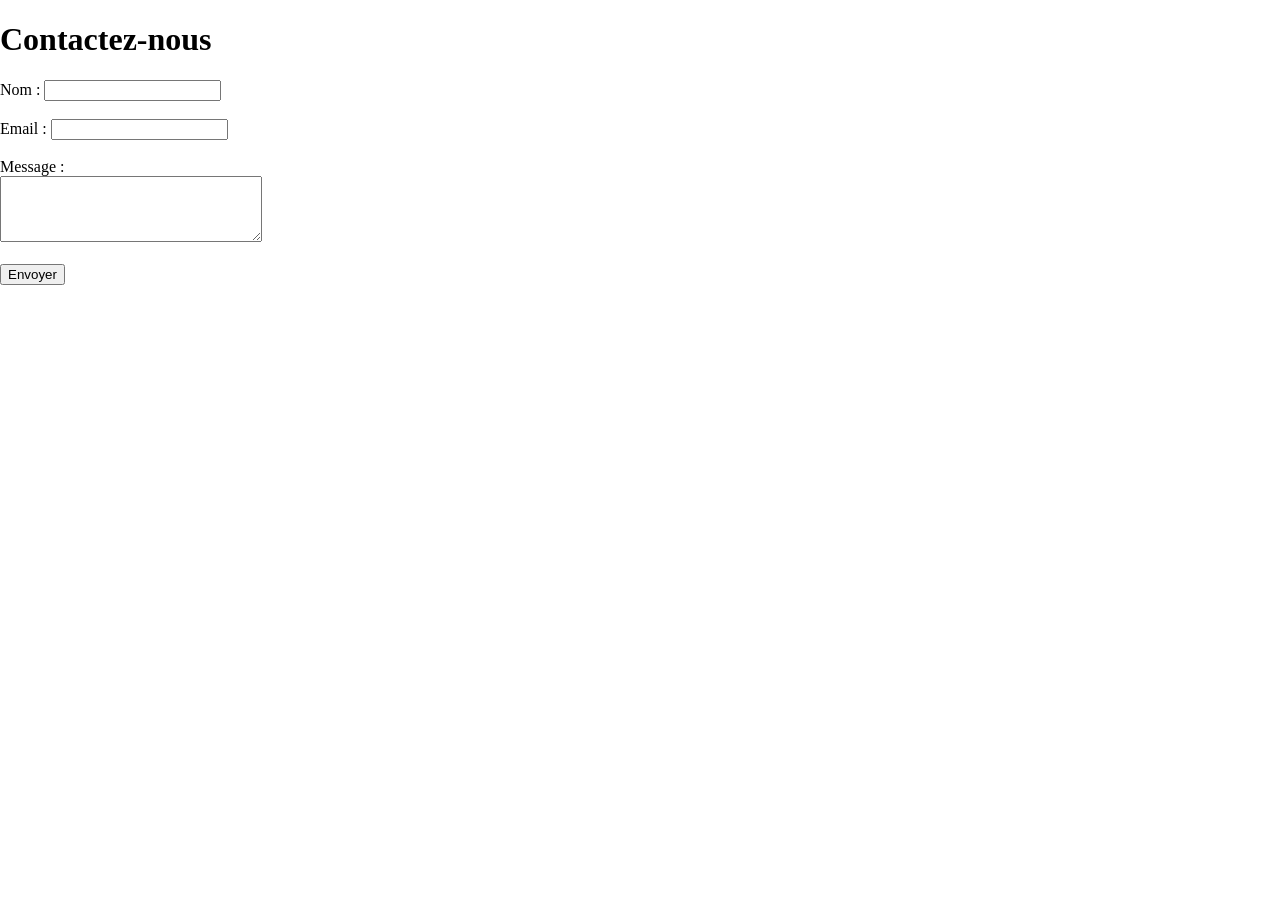
==== contact.html @ 5008dacc "ajout d‘une page de contact" ====
<!DOCTYPE html>
<html lang="fr">
<head>
    <meta charset="UTF-8">
    <title>Contact</title>
    <link rel="stylesheet" href="css/ligne.css">
</head>
<body>
    <h1>Contactez-nous</h1>
    <form>
        <label for="nom">Nom :</label>
        <input type="text" id="nom" name="nom"><br><br>
        
        <label for="email">Email :</label>
        <input type="email" id="email" name="email"><br><br>
        
        <label for="message">Message :</label><br>
        <textarea id="message" name="message" rows="4" cols="30"></textarea><br><br>
        
        <button type="submit">Envoyer</button>
    </form>
</body>
</html>
---- css/ligne.css ----
body { margin: 0; }
p { color: red; font-size: 2rem; }
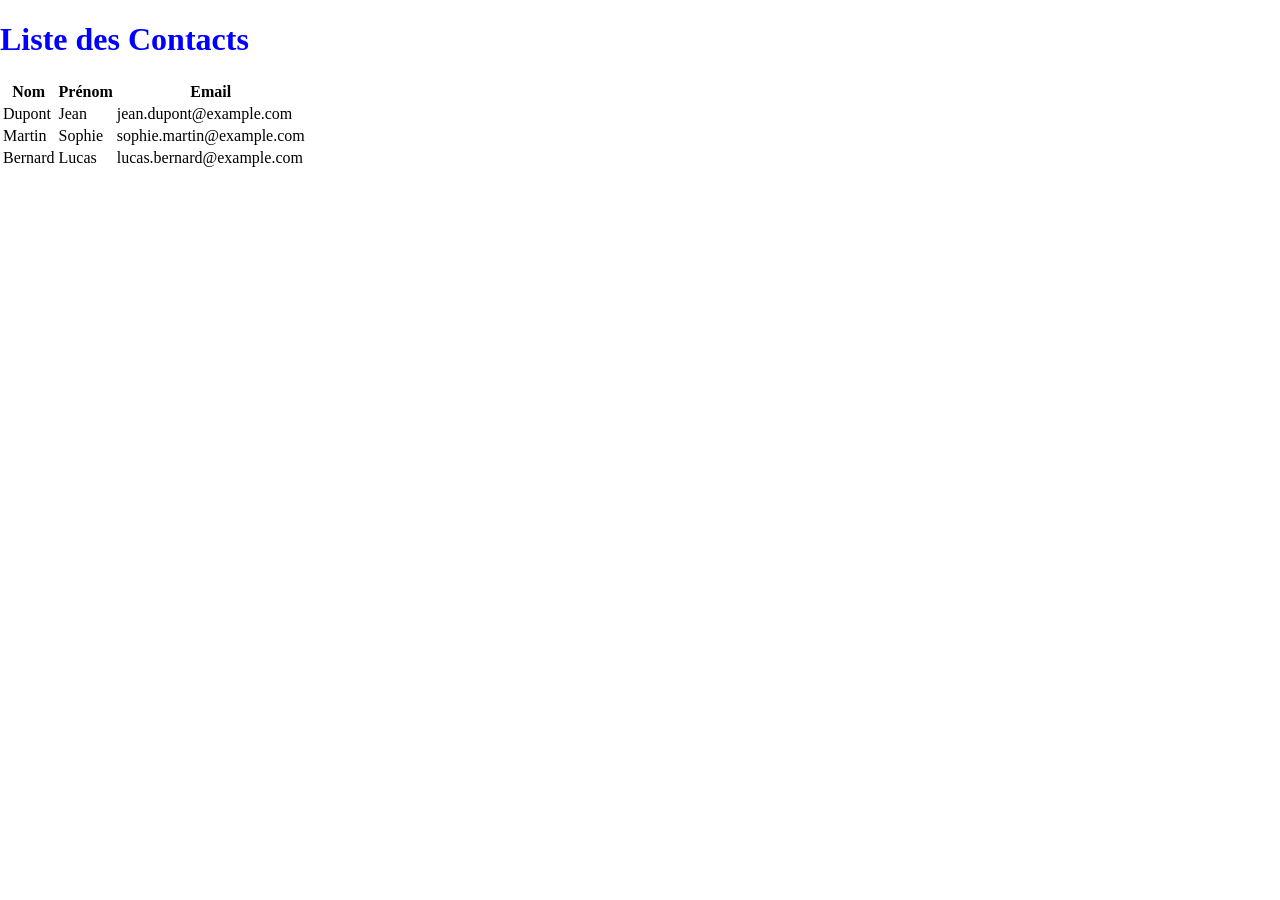
==== commit 283717a1: "remplacement de de la page de formulaire par une page avec different contact" ====
--- a/contact.html
+++ b/contact.html
@@ -2,22 +2,37 @@
 <html lang="fr">
 <head>
     <meta charset="UTF-8">
-    <title>Contact</title>
+    <title>Liste des Contacts</title>
     <link rel="stylesheet" href="css/ligne.css">
 </head>
 <body>
-    <h1>Contactez-nous</h1>
-    <form>
-        <label for="nom">Nom :</label>
-        <input type="text" id="nom" name="nom"><br><br>
-        
-        <label for="email">Email :</label>
-        <input type="email" id="email" name="email"><br><br>
-        
-        <label for="message">Message :</label><br>
-        <textarea id="message" name="message" rows="4" cols="30"></textarea><br><br>
-        
-        <button type="submit">Envoyer</button>
-    </form>
+    <h1>Liste des Contacts</h1>
+
+    <table>
+        <thead>
+            <tr>
+                <th>Nom</th>
+                <th>Prénom</th>
+                <th>Email</th>
+            </tr>
+        </thead>
+        <tbody>
+            <tr>
+                <td>Dupont</td>
+                <td>Jean</td>
+                <td>jean.dupont@example.com</td>
+            </tr>
+            <tr>
+                <td>Martin</td>
+                <td>Sophie</td>
+                <td>sophie.martin@example.com</td>
+            </tr>
+            <tr>
+                <td>Bernard</td>
+                <td>Lucas</td>
+                <td>lucas.bernard@example.com</td>
+            </tr>
+        </tbody>
+    </table>
 </body>
 </html>
--- a/css/ligne.css
+++ b/css/ligne.css
@@ -1,2 +1,5 @@
 body { margin: 0; }
+h1 { color: blue; }
 p { color: red; font-size: 2rem; }
+.copyright { text-align: center; color: #666; }
+.copyright { font-size: 0.85rem; border-top: 1px solid #ddd; }
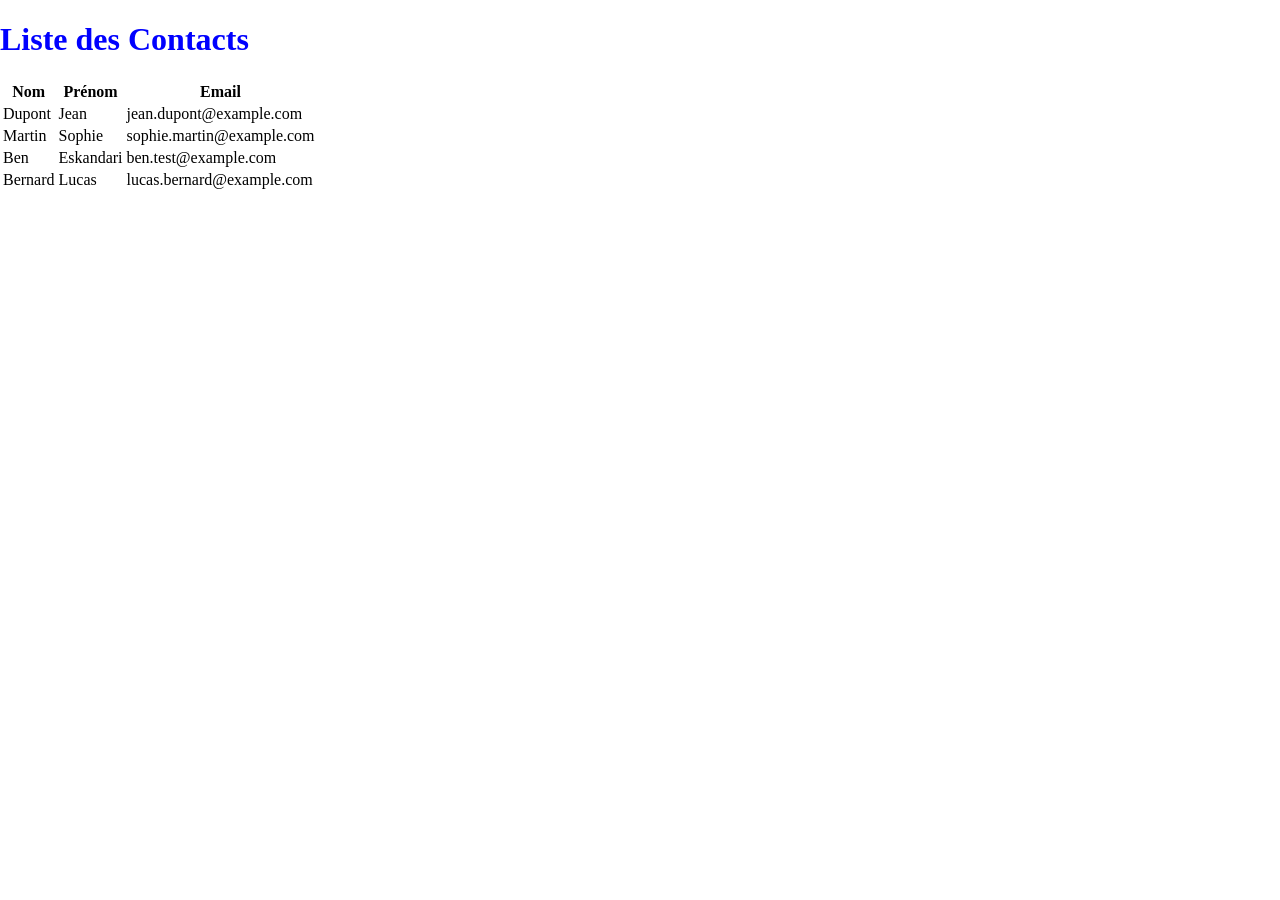
==== commit 1c7d5030: "Ajout de mon nom sur la page contact" ====
--- a/contact.html
+++ b/contact.html
@@ -28,6 +28,11 @@
                 <td>sophie.martin@example.com</td>
             </tr>
             <tr>
+                <td>Ben</td>
+                <td>Eskandari</td>
+                <td>ben.test@example.com</td>
+            </tr>
+            <tr>
                 <td>Bernard</td>
                 <td>Lucas</td>
                 <td>lucas.bernard@example.com</td>
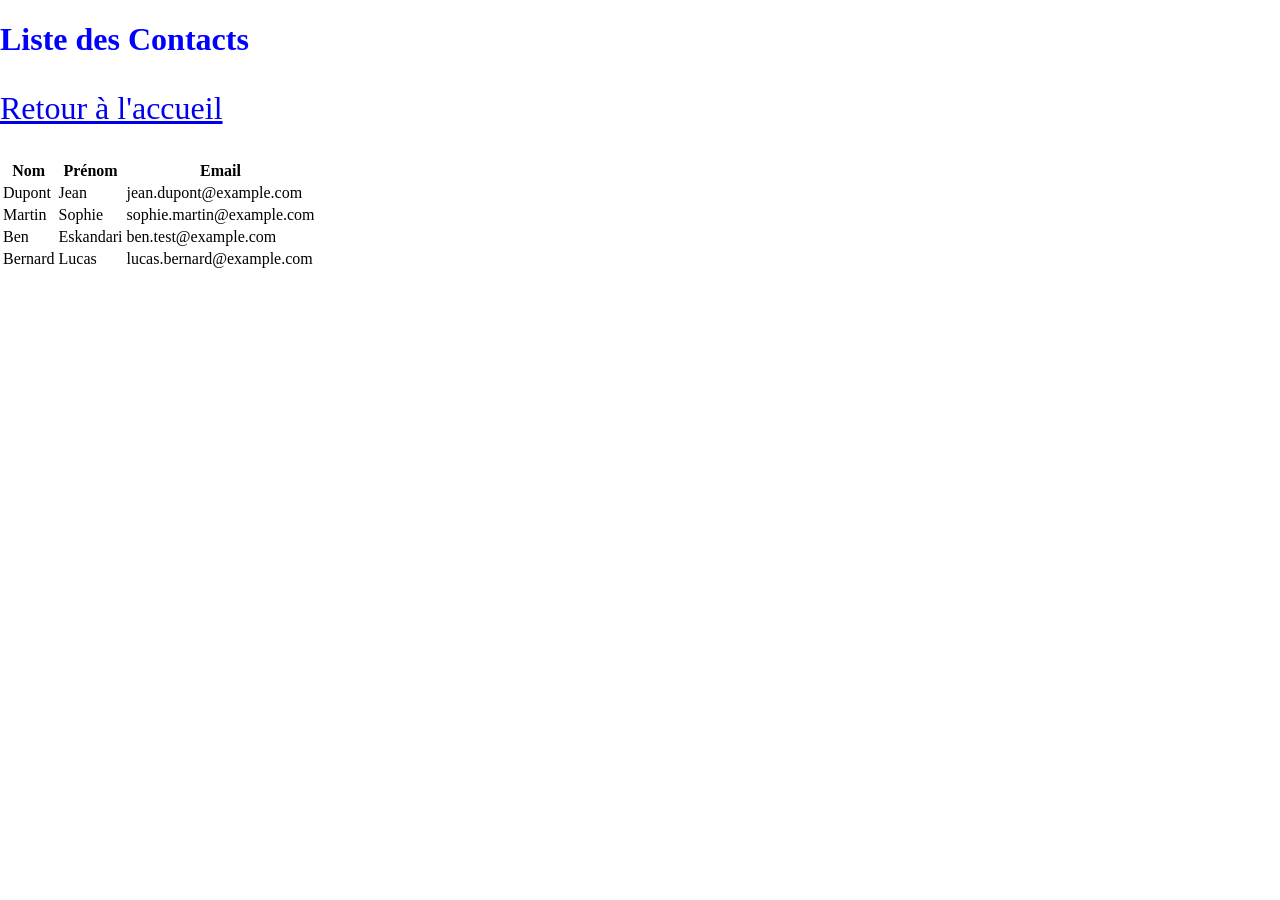
==== commit 4034e9f4: "Ajout du lien retour à l'accueil" ====
--- a/contact.html
+++ b/contact.html
@@ -7,6 +7,7 @@
 </head>
 <body>
     <h1>Liste des Contacts</h1>
+    <p><a href="index.html">Retour à l'accueil</a></p>
 
     <table>
         <thead>
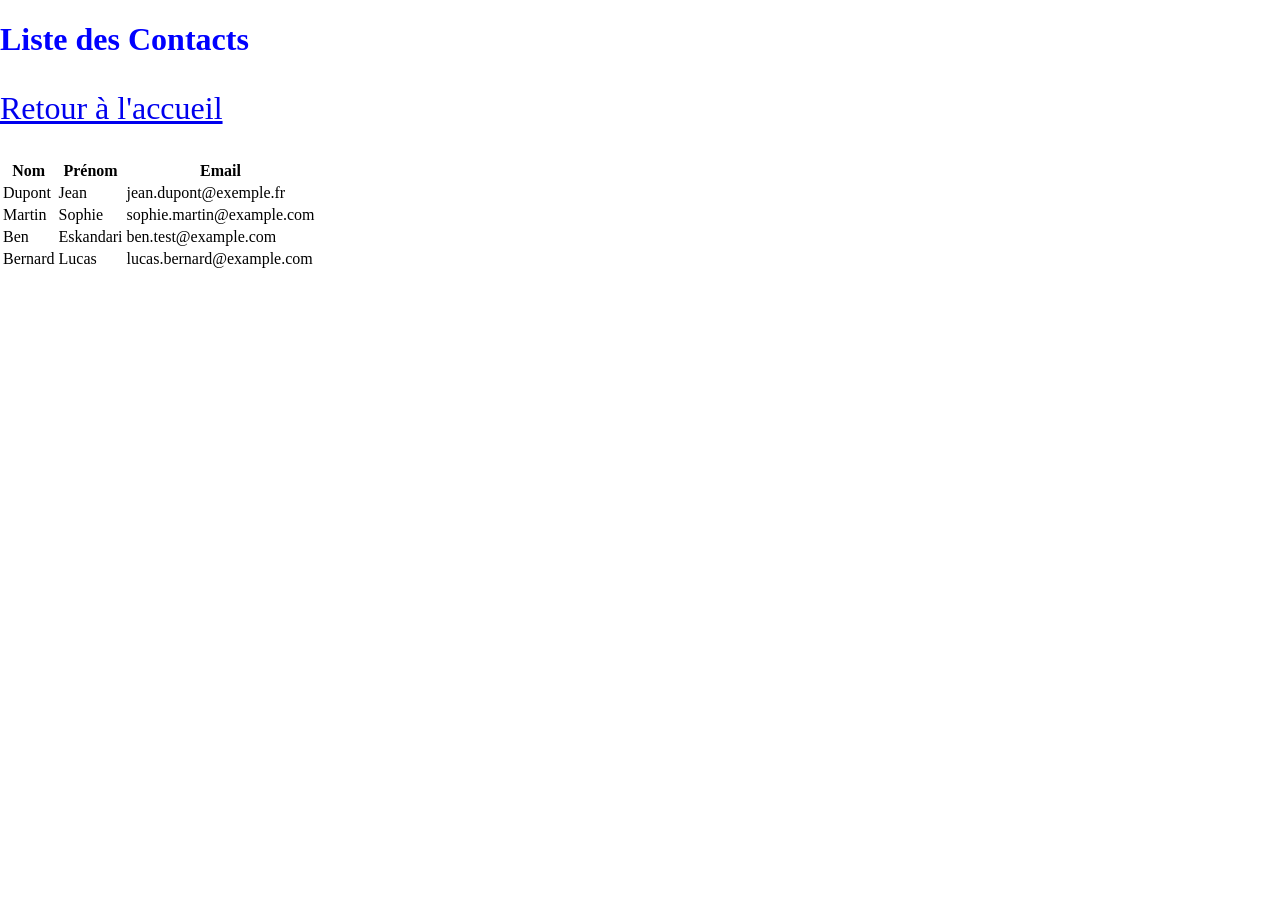
==== commit 21114c4f: "Modification du contact Jean Dupont" ====
--- a/contact.html
+++ b/contact.html
@@ -21,7 +21,7 @@
             <tr>
                 <td>Dupont</td>
                 <td>Jean</td>
-                <td>jean.dupont@example.com</td>
+                <td>jean.dupont@exemple.fr</td>
             </tr>
             <tr>
                 <td>Martin</td>
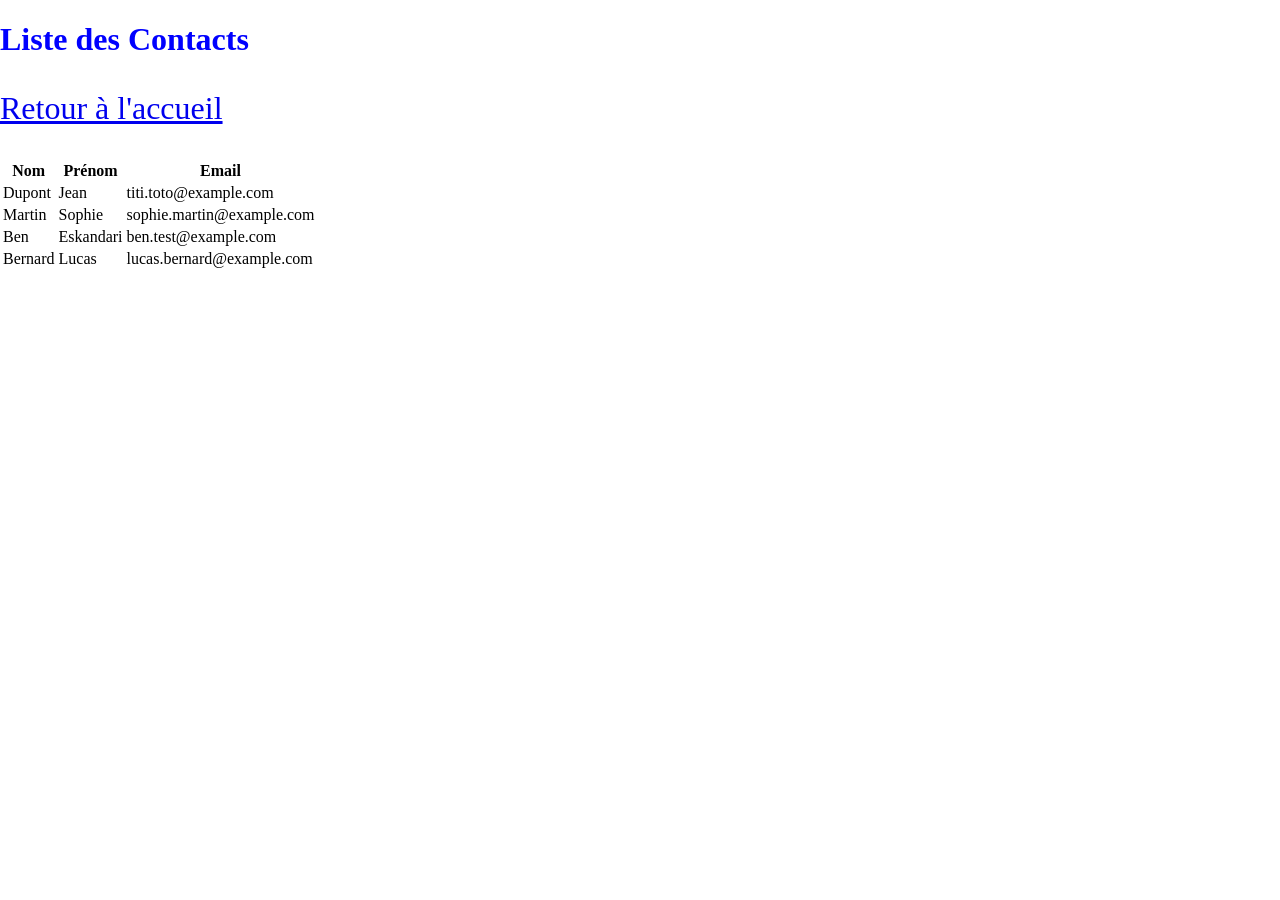
==== commit ade4f8c9: "modification email jean dupont -> titi toto" ====
--- a/contact.html
+++ b/contact.html
@@ -21,7 +21,7 @@
             <tr>
                 <td>Dupont</td>
                 <td>Jean</td>
-                <td>jean.dupont@exemple.fr</td>
+                <td>titi.toto@example.com</td>
             </tr>
             <tr>
                 <td>Martin</td>
